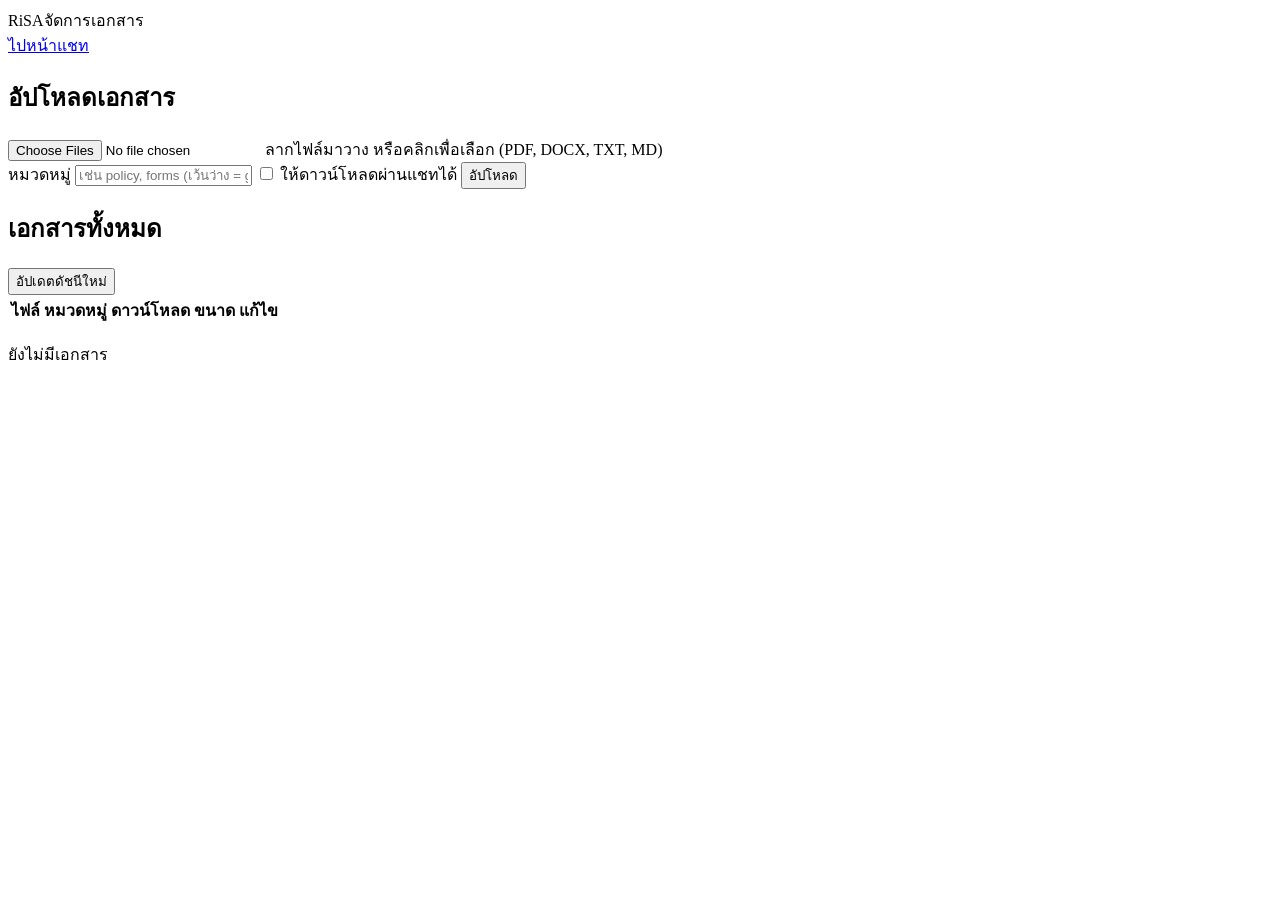
==== web/admin.html @ 6e3e95e8 "feat: local admin page to upload/delete documents and re-index" ====
<!doctype html>
<html lang="th">
<head>
<meta charset="utf-8">
<meta name="viewport" content="width=device-width, initial-scale=1">
<title>RiSA จัดการเอกสาร</title>
<link rel="stylesheet" href="/static/style.css">
<link rel="stylesheet" href="/static/admin.css">
</head>
<body>
<div class="adm">
  <header class="top">
    <div class="brand"><span class="mark">RiSA</span><span class="sub">จัดการเอกสาร</span></div>
    <a class="ghost" href="/">ไปหน้าแชท</a>
  </header>

  <section class="card">
    <h2>อัปโหลดเอกสาร</h2>
    <form id="up">
      <label class="drop" id="drop">
        <input id="files" type="file" multiple accept=".pdf,.docx,.txt,.md">
        <span id="picked">ลากไฟล์มาวาง หรือคลิกเพื่อเลือก (PDF, DOCX, TXT, MD)</span>
      </label>
      <div class="row">
        <label>หมวดหมู่
          <input id="category" list="cats" maxlength="60" placeholder="เช่น policy, forms (เว้นว่าง = general)">
          <datalist id="cats"></datalist>
        </label>
        <label class="check"><input id="dl" type="checkbox"> ให้ดาวน์โหลดผ่านแชทได้</label>
        <button class="primary" id="go" type="submit">อัปโหลด</button>
      </div>
    </form>
    <p id="msg" class="status" role="status"></p>
  </section>

  <section class="card">
    <div class="between">
      <h2>เอกสารทั้งหมด <span id="count" class="muted"></span></h2>
      <button class="ghost" id="reindex" type="button">อัปเดตดัชนีใหม่</button>
    </div>
    <div class="scroll">
      <table>
        <thead><tr><th>ไฟล์</th><th>หมวดหมู่</th><th>ดาวน์โหลด</th><th>ขนาด</th><th>แก้ไข</th><th></th></tr></thead>
        <tbody id="rows"></tbody>
      </table>
    </div>
    <p id="empty" class="muted hidden">ยังไม่มีเอกสาร</p>
  </section>
</div>
<script src="/static/admin.js"></script>
</body>
</html>
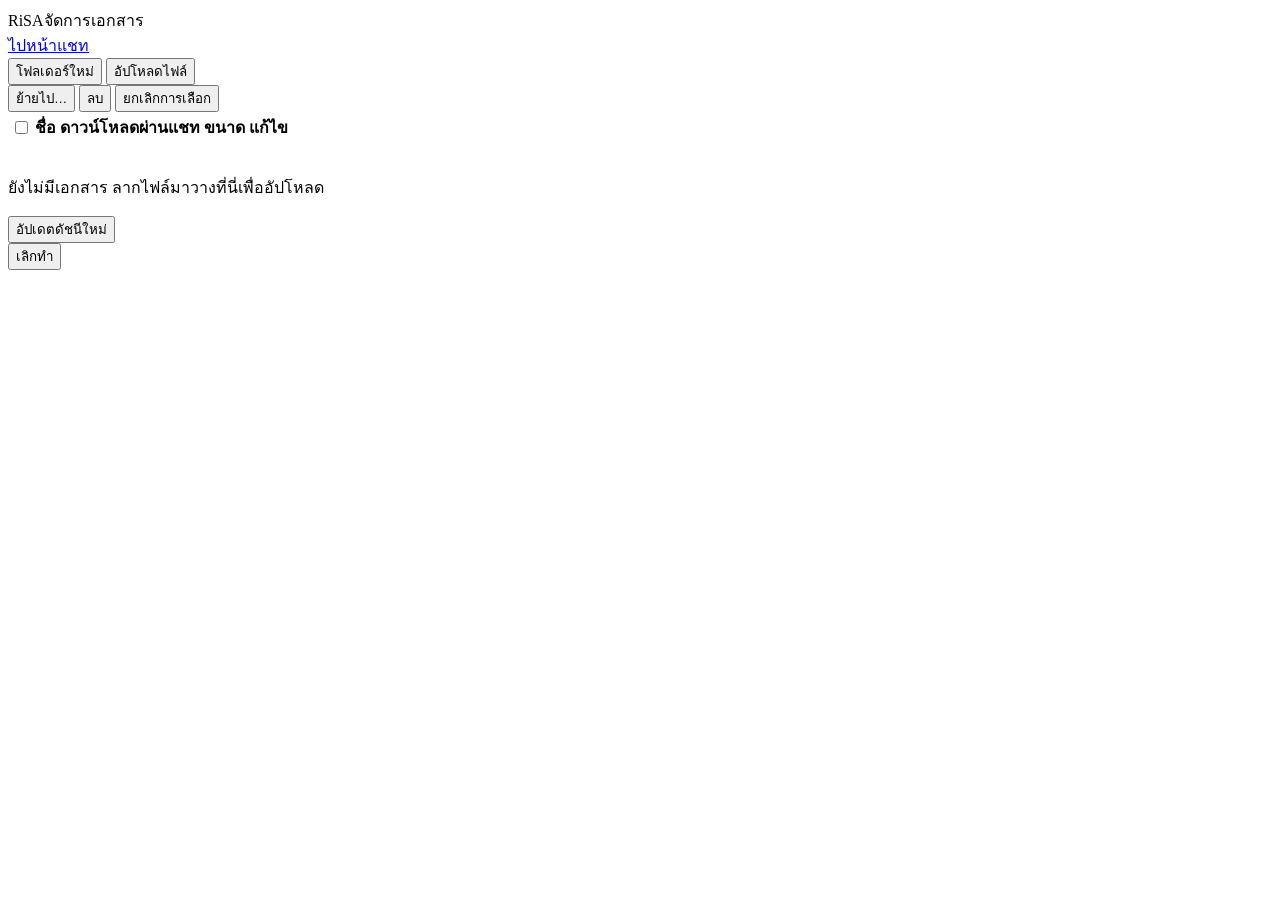
==== commit 1949801b: "feat: OpenAI chat model, folder admin, UI polish - chat via OpenAI gpt-5-nano (httpx, no new depende" ====
--- a/web/admin.html
+++ b/web/admin.html
@@ -2,10 +2,11 @@
 <html lang="th">
 <head>
 <meta charset="utf-8">
-<meta name="viewport" content="width=device-width, initial-scale=1">
+<meta name="viewport" content="width=device-width, initial-scale=1, viewport-fit=cover">
 <title>RiSA จัดการเอกสาร</title>
 <link rel="stylesheet" href="/static/style.css">
 <link rel="stylesheet" href="/static/admin.css">
+<script type="speculationrules">{"prerender":[{"urls":["/"]}]}</script>
 </head>
 <body>
 <div class="adm">
@@ -14,39 +15,53 @@
     <a class="ghost" href="/">ไปหน้าแชท</a>
   </header>
 
-  <section class="card">
-    <h2>อัปโหลดเอกสาร</h2>
-    <form id="up">
-      <label class="drop" id="drop">
-        <input id="files" type="file" multiple accept=".pdf,.docx,.txt,.md">
-        <span id="picked">ลากไฟล์มาวาง หรือคลิกเพื่อเลือก (PDF, DOCX, TXT, MD)</span>
-      </label>
-      <div class="row">
-        <label>หมวดหมู่
-          <input id="category" list="cats" maxlength="60" placeholder="เช่น policy, forms (เว้นว่าง = general)">
-          <datalist id="cats"></datalist>
-        </label>
-        <label class="check"><input id="dl" type="checkbox"> ให้ดาวน์โหลดผ่านแชทได้</label>
-        <button class="primary" id="go" type="submit">อัปโหลด</button>
+  <section class="card drive" id="list">
+    <div class="between">
+      <nav id="crumbs" class="crumbs" aria-label="โฟลเดอร์"></nav>
+      <div class="tools">
+        <button class="ghost" id="newdir" type="button">โฟลเดอร์ใหม่</button>
+        <button class="primary" id="pick" type="button">อัปโหลดไฟล์</button>
+        <input id="files" type="file" multiple hidden accept=".pdf,.docx,.txt,.md">
+        <input id="repl" type="file" hidden accept=".pdf,.docx,.txt,.md">
       </div>
-    </form>
-    <p id="msg" class="status" role="status"></p>
-  </section>
+    </div>
 
-  <section class="card">
-    <div class="between">
-      <h2>เอกสารทั้งหมด <span id="count" class="muted"></span></h2>
+    <div id="sel" class="selbar hidden">
+      <span id="selcount" class="count"></span>
+      <button class="ghost" id="mvsel" type="button">ย้ายไป…</button>
+      <button class="ghost danger" id="delsel" type="button">ลบ</button>
+      <button class="ghost" id="clear" type="button">ยกเลิกการเลือก</button>
+    </div>
+
+    <div class="scroll">
+      <table>
+        <thead><tr>
+          <th class="chk"><input id="all" type="checkbox" aria-label="เลือกทั้งหมด"></th>
+          <th>ชื่อ</th><th>ดาวน์โหลดผ่านแชท</th><th>ขนาด</th><th>แก้ไข</th><th></th>
+        </tr></thead>
+        <tbody id="rows"><tr class="sk"><td></td><td><span></span></td><td></td><td><span></span></td><td><span></span></td><td></td></tr><tr class="sk"><td></td><td><span></span></td><td></td><td><span></span></td><td><span></span></td><td></td></tr><tr class="sk"><td></td><td><span></span></td><td></td><td><span></span></td><td><span></span></td><td></td></tr><tr class="sk"><td></td><td><span></span></td><td></td><td><span></span></td><td><span></span></td><td></td></tr></tbody>
+      </table>
+    </div>
+    <p id="empty" class="muted hidden">ยังไม่มีเอกสาร ลากไฟล์มาวางที่นี่เพื่ออัปโหลด</p>
+
+    <div class="between foot">
+      <p id="msg" class="status" role="status"></p>
       <button class="ghost" id="reindex" type="button">อัปเดตดัชนีใหม่</button>
     </div>
-    <div class="scroll">
-      <table>
-        <thead><tr><th>ไฟล์</th><th>หมวดหมู่</th><th>ดาวน์โหลด</th><th>ขนาด</th><th>แก้ไข</th><th></th></tr></thead>
-        <tbody id="rows"></tbody>
-      </table>
-    </div>
-    <p id="empty" class="muted hidden">ยังไม่มีเอกสาร</p>
   </section>
 </div>
+
+<div id="toast" class="toast hidden" role="status"><span id="tmsg"></span><button id="undo" class="link" type="button">เลิกทำ</button></div>
+
+<dialog id="mv">
+  <form method="dialog">
+    <label>ย้ายไปที่ <select id="dest"></select></label>
+    <menu>
+      <button class="ghost" value="cancel">ยกเลิก</button>
+      <button class="primary" value="ok">ย้าย</button>
+    </menu>
+  </form>
+</dialog>
 <script src="/static/admin.js"></script>
 </body>
 </html>
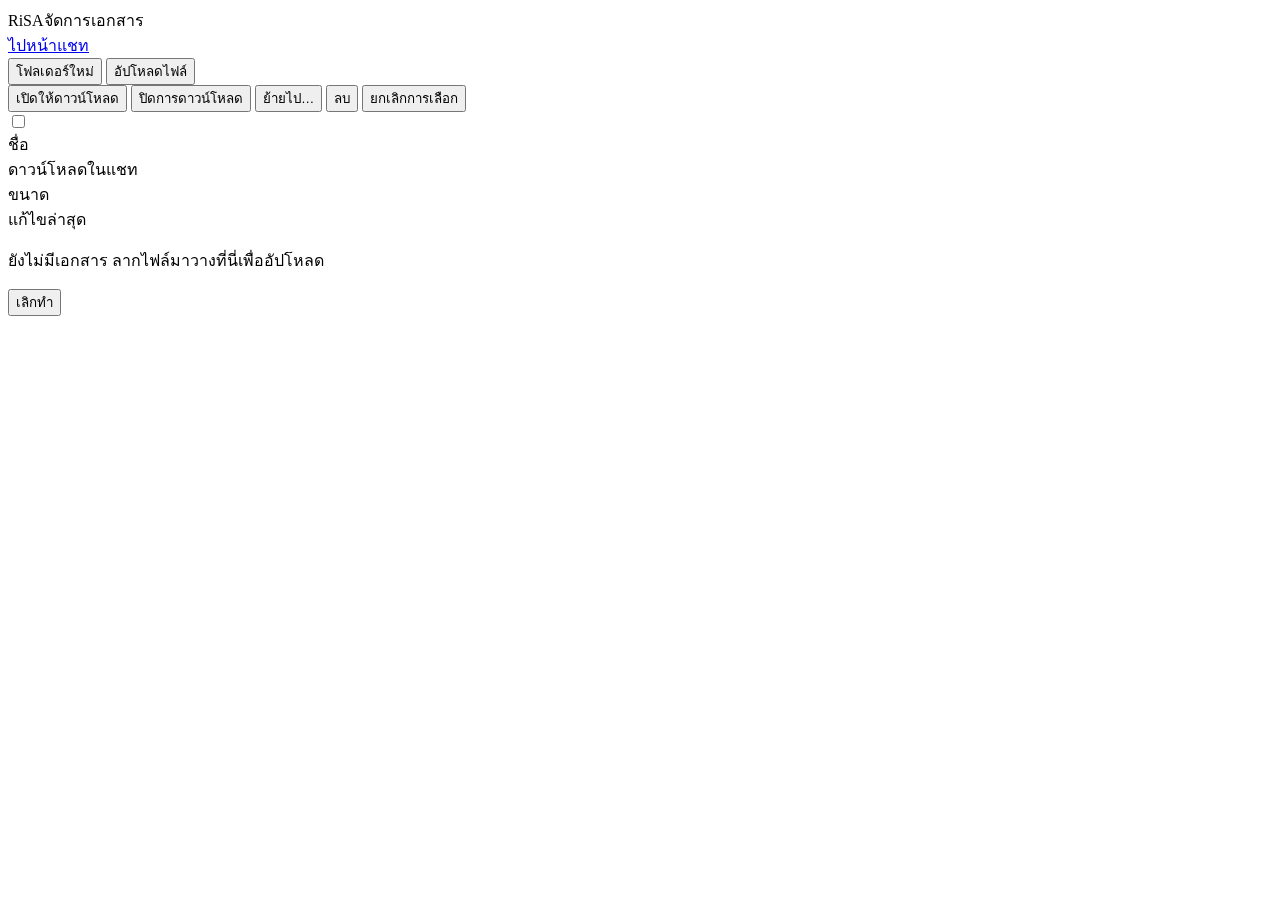
==== commit ef434903: "feat: tool-based answering, cost cuts, redesigned chat and file manager - rag: the model picks tools" ====
--- a/web/admin.html
+++ b/web/admin.html
@@ -26,32 +26,43 @@
       </div>
     </div>
 
-    <div id="sel" class="selbar hidden">
-      <span id="selcount" class="count"></span>
-      <button class="ghost" id="mvsel" type="button">ย้ายไป…</button>
-      <button class="ghost danger" id="delsel" type="button">ลบ</button>
-      <button class="ghost" id="clear" type="button">ยกเลิกการเลือก</button>
+    <div id="index" class="index" role="status"></div>
+
+    <div id="sel" class="bulk" inert>
+      <div class="bulkin">
+        <span id="selcount" class="count"></span>
+        <button class="ghost" id="shareon" type="button">เปิดให้ดาวน์โหลด</button>
+        <button class="ghost" id="shareoff" type="button">ปิดการดาวน์โหลด</button>
+        <button class="ghost" id="mvsel" type="button">ย้ายไป…</button>
+        <button class="ghost danger" id="delsel" type="button">ลบ</button>
+        <button class="ghost" id="clear" type="button">ยกเลิกการเลือก</button>
+      </div>
     </div>
 
-    <div class="scroll">
-      <table>
-        <thead><tr>
-          <th class="chk"><input id="all" type="checkbox" aria-label="เลือกทั้งหมด"></th>
-          <th>ชื่อ</th><th>ดาวน์โหลดผ่านแชท</th><th>ขนาด</th><th>แก้ไข</th><th></th>
-        </tr></thead>
-        <tbody id="rows"><tr class="sk"><td></td><td><span></span></td><td></td><td><span></span></td><td><span></span></td><td></td></tr><tr class="sk"><td></td><td><span></span></td><td></td><td><span></span></td><td><span></span></td><td></td></tr><tr class="sk"><td></td><td><span></span></td><td></td><td><span></span></td><td><span></span></td><td></td></tr><tr class="sk"><td></td><td><span></span></td><td></td><td><span></span></td><td><span></span></td><td></td></tr></tbody>
-      </table>
+    <div class="flist" role="table">
+      <div class="frow head" role="row">
+        <div><input id="all" type="checkbox" aria-label="เลือกทั้งหมด"></div>
+        <div>ชื่อ</div><div class="sw">ดาวน์โหลดในแชท</div><div class="sz">ขนาด</div><div class="dt">แก้ไขล่าสุด</div><div></div>
+      </div>
+      <div id="rows"><div class="frow sk"><div></div><div class="who"><span></span></div><div class="sw"></div><div class="sz"><span></span></div><div class="dt"><span></span></div><div></div></div><div class="frow sk"><div></div><div class="who"><span></span></div><div class="sw"></div><div class="sz"><span></span></div><div class="dt"><span></span></div><div></div></div><div class="frow sk"><div></div><div class="who"><span></span></div><div class="sw"></div><div class="sz"><span></span></div><div class="dt"><span></span></div><div></div></div></div>
     </div>
-    <p id="empty" class="muted hidden">ยังไม่มีเอกสาร ลากไฟล์มาวางที่นี่เพื่ออัปโหลด</p>
-
-    <div class="between foot">
-      <p id="msg" class="status" role="status"></p>
-      <button class="ghost" id="reindex" type="button">อัปเดตดัชนีใหม่</button>
-    </div>
+    <p id="empty" class="empty hidden">ยังไม่มีเอกสาร ลากไฟล์มาวางที่นี่เพื่ออัปโหลด</p>
   </section>
 </div>
 
 <div id="toast" class="toast hidden" role="status"><span id="tmsg"></span><button id="undo" class="link" type="button">เลิกทำ</button></div>
+
+<dialog id="up">
+  <form method="dialog">
+    <p id="upmsg"></p>
+    <label class="check"><input id="upshare" type="checkbox" checked> ให้ดาวน์โหลดผ่านแชทได้</label>
+    <p class="muted">ปิดไว้ถ้าเป็นเอกสารภายในที่ใช้ตอบคำถามเท่านั้น เปลี่ยนทีหลังได้ในรายการไฟล์</p>
+    <menu>
+      <button class="ghost" value="cancel">ยกเลิก</button>
+      <button class="primary" value="ok">อัปโหลด</button>
+    </menu>
+  </form>
+</dialog>
 
 <dialog id="mv">
   <form method="dialog">
@@ -62,6 +73,7 @@
     </menu>
   </form>
 </dialog>
+<script src="/static/icons.js"></script>
 <script src="/static/admin.js"></script>
 </body>
 </html>
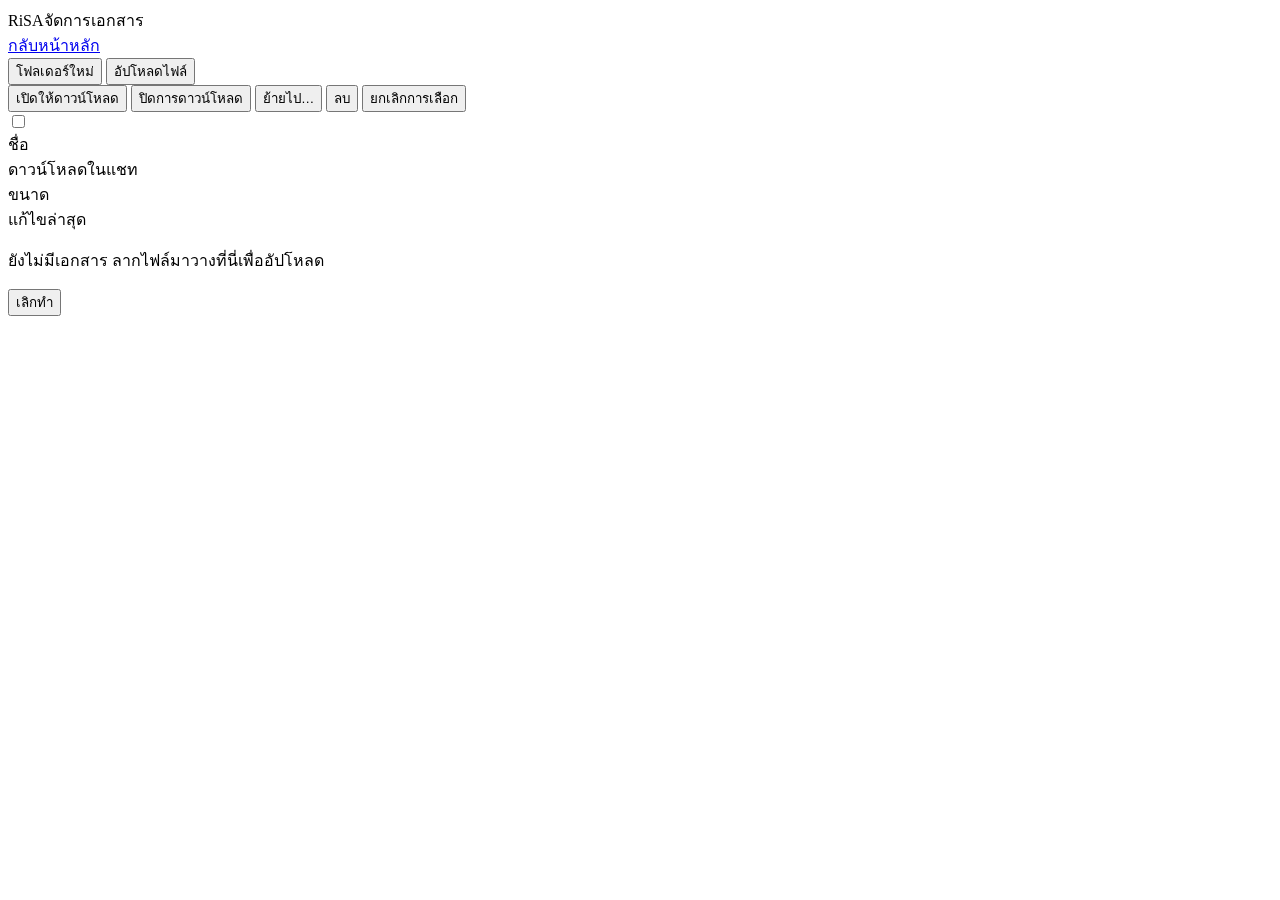
==== commit 78072b25: "refactor: serve the tracking app at /, move chat to /chat Co-Authored-By: Claude Sonnet 5.5 <noreply" ====
--- a/web/admin.html
+++ b/web/admin.html
@@ -12,7 +12,7 @@
 <div class="adm">
   <header class="top">
     <div class="brand"><span class="mark">RiSA</span><span class="sub">จัดการเอกสาร</span></div>
-    <a class="ghost" href="/">ไปหน้าแชท</a>
+    <a class="ghost" href="/">กลับหน้าหลัก</a>
   </header>
 
   <section class="card drive" id="list">
@@ -21,8 +21,8 @@
       <div class="tools">
         <button class="ghost" id="newdir" type="button">โฟลเดอร์ใหม่</button>
         <button class="primary" id="pick" type="button">อัปโหลดไฟล์</button>
-        <input id="files" type="file" multiple hidden accept=".pdf,.docx,.txt,.md">
-        <input id="repl" type="file" hidden accept=".pdf,.docx,.txt,.md">
+        <input id="files" type="file" multiple hidden accept=".pdf,.docx,.xlsx,.pptx,.txt,.md">
+        <input id="repl" type="file" hidden accept=".pdf,.docx,.xlsx,.pptx,.txt,.md">
       </div>
     </div>
 
